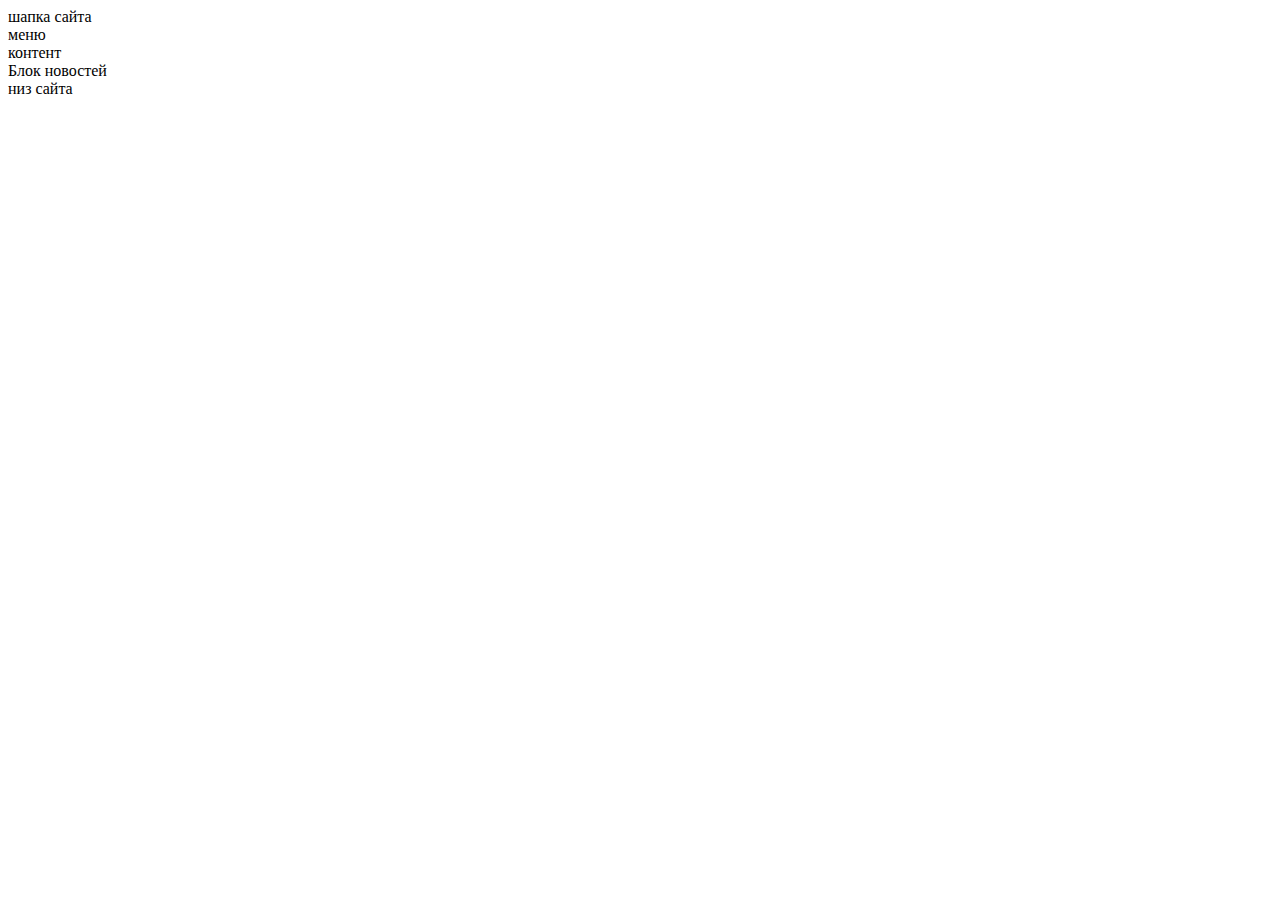
==== 21zadanie/index.html @ 1e8897e7 "sverstal table s block news  x2" ====
<html>
    <head>
        <title>css display</title>
        <meta charset="UTF-8">
        <meta name="viewport" content="width=device-width, initial-scale=1.0">
        <link rel="stylesheet" type="text/css" href="style.css">
    </head>
    <body>
        <div id="header">шапка сайта</div>
        <div id="menu">меню</div>
        <div id="content">
            контент
            <div id="news">Блок новостей</div>
        </div>
        <div id="footer">низ сайта</div>
        
    </body>
</html>
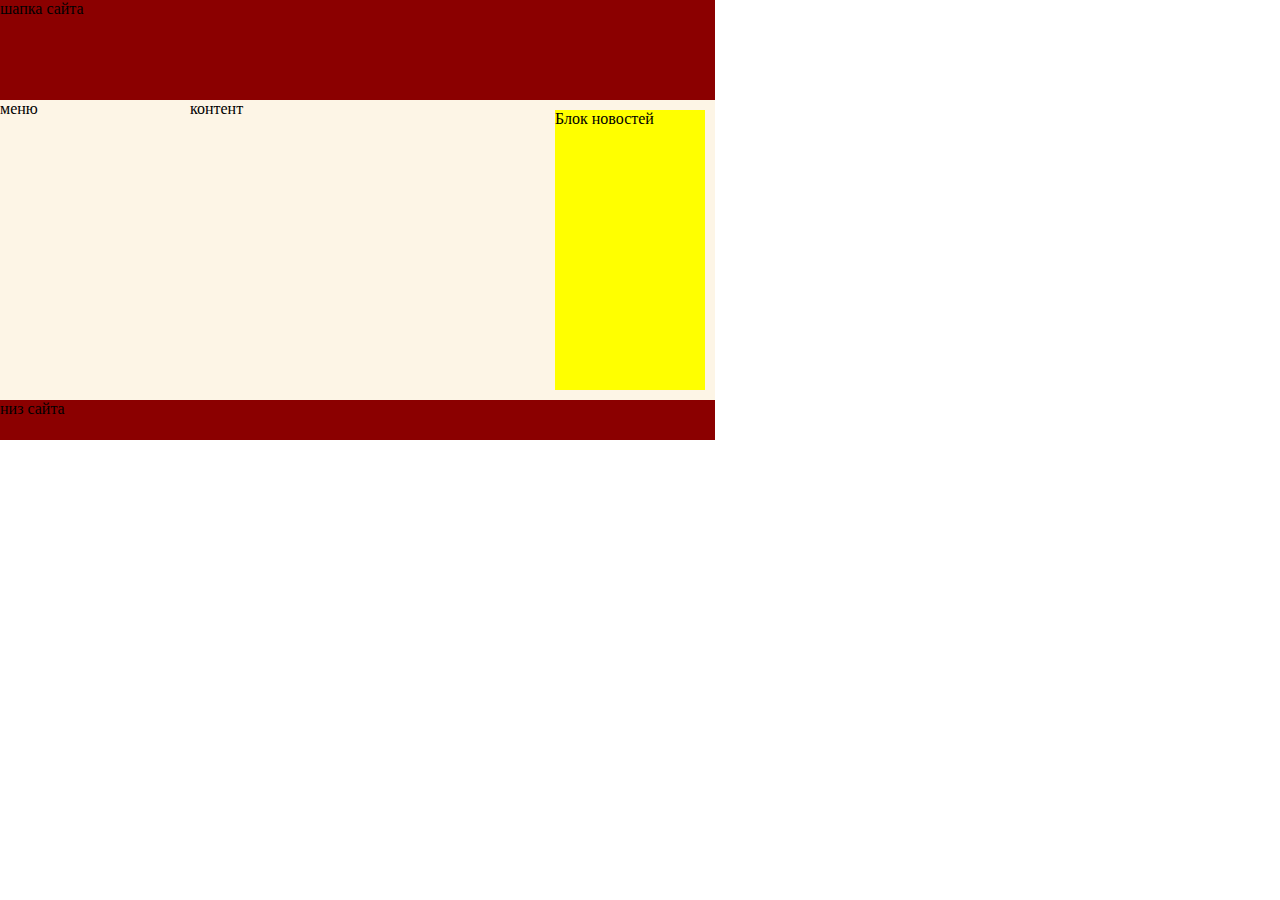
==== commit bfd54d69: "21 zadanie" ====
--- a/21zadanie/index.html
+++ b/21zadanie/index.html
@@ -10,8 +10,9 @@
         <div id="header">шапка сайта</div>
         <div id="menu">меню</div>
         <div id="content">
+            <div id="news">Блок новостей</div>
             контент
-            <div id="news">Блок новостей</div>
+           
         </div>
         <div id="footer">низ сайта</div>
         
--- a/21zadanie/style.css
+++ b/21zadanie/style.css
@@ -0,0 +1,32 @@
+body{
+    margin: 0;
+}
+#header{
+    width: 715px;
+    height:100px;
+    background:darkred;
+}
+#menu{
+    background: oldlace;
+    width: 190px;
+    height: 300px;
+    float: left;
+}
+#content{
+    background: oldlace;
+    width: 525px;
+    height: 300px;
+    float: left;
+}
+#news{
+    background: yellow;
+  width: 150px;
+  height: 280px;
+  float: right;
+  margin: 10px;
+}
+#footer{
+    width: 715px;
+    height:340px;
+    background:darkred;
+}